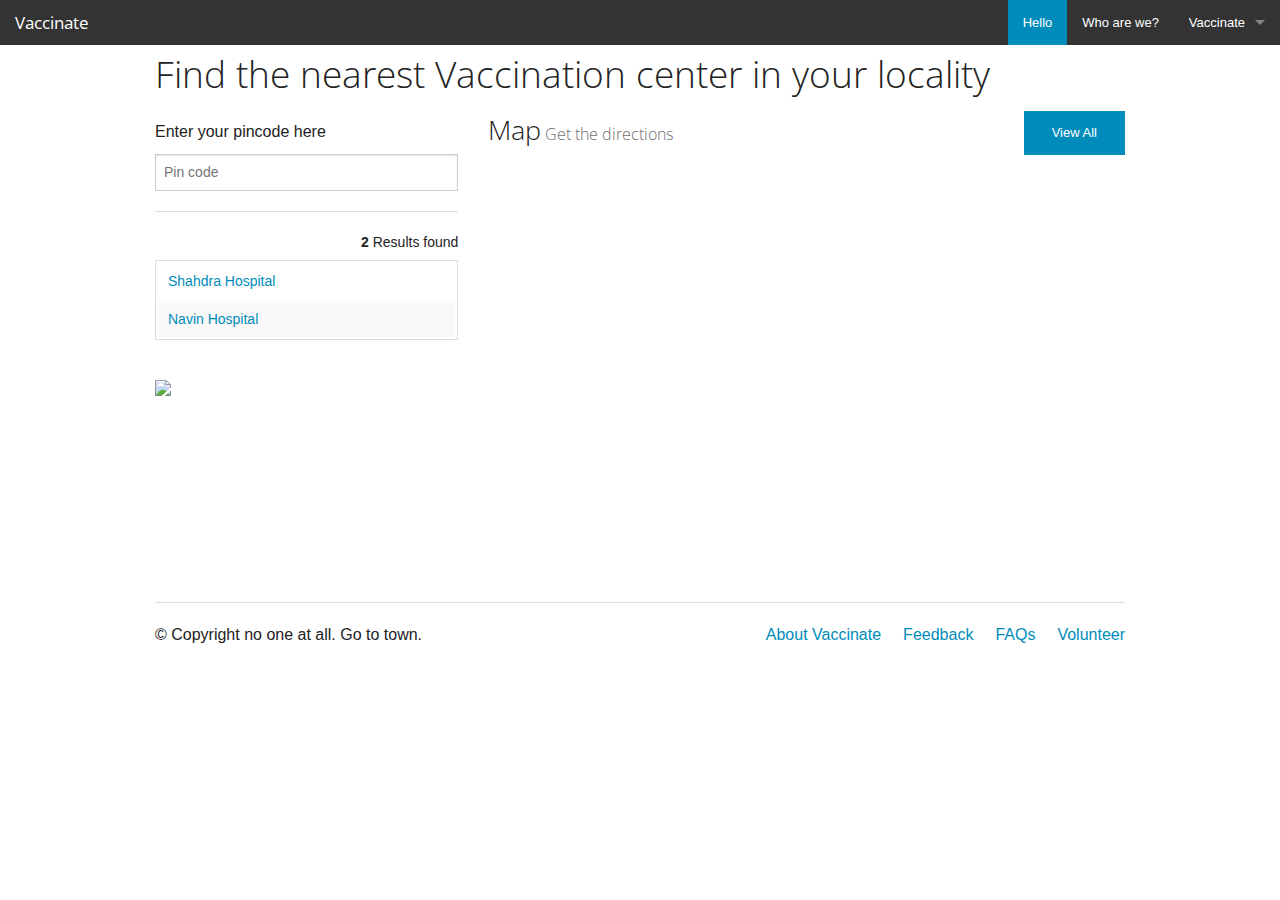
==== war/locator.html @ 9f8f5582 "Sync on both PC's" ====
<!doctype html>
<html  lang="en">
  <head>
  
    <meta charset="utf-8" />
    <meta name="viewport" content="width=device-width, initial-scale=1.0" />
    <title>Foundation | Welcome</title>
    <link rel="stylesheet" href="css/foundation.css" />
    
    <style>
    	#map_canvas{
    		width:100%;
    		height:425px;
    	}
    </style>
    <script src="js/modernizr.js"></script>
    
     <script src="https://maps.googleapis.com/maps/api/js?sensor=false"></script>
    <script>
      function initialize() {
    	var myLatLng = new google.maps.LatLng(28.6100, 77.2300);
        var map_canvas = document.getElementById('map_canvas');
        var map_options = {
          center: myLatLng,
          zoom: 10,
          mapTypeId: google.maps.MapTypeId.ROADMAP
        }
        var map = new google.maps.Map(map_canvas, map_options)
        
        var marker = new google.maps.Marker({
        	position : myLatLng,
        	map:map,
        	title:'New Delhi'       	
        });
      }
      google.maps.event.addDomListener(window, 'load', initialize);
      
    </script>
    
    
  </head>
  <body>
  <div class="fixed">
  <nav class="top-bar" data-topbar>
  <ul class="title-area">
    <li class="name">
      <h1><a href="index.html">Vaccinate</a></h1>
    </li>
    
  </ul>

  <section class="top-bar-section">
    <!-- Right Nav Section -->
    <ul class="right">
      <li class="active"><a href="#">Hello</a></li>
      <li><a href="#aboutus">Who are we?</a></li>
      
      <li class="has-dropdown">
        <a href="#">Vaccinate</a>
        <ul class="dropdown">
          <li><a href="scheduler.jsp">Scheduler</a></li>
          <li class="active"><a href="#">Locator</a></li>
          <li><a href="consult.html">Consultation</a></li>
          
        </ul>
      </li>
    </ul>

    <!-- Left Nav Section -->
    
  </section>
</nav>
</div>


	<div class="row">
		<div class="large-12 columns">
		
			<h2> Find the nearest Vaccination center in your locality</h2>
		
		</div>
	
	</div>

  <div class="row">    
    
    <!-- Main Content Section -->
    <!-- This has been source ordered to come first in the markup (and on small devices) but to be to the right of the nav on larger screens -->
    <div class="large-8 push-4 columns">
      
      <h3>Map<small> Get the directions</small> <a href="#" class="button right small">View All</a></h3>
      
      <div id="map_canvas"></div>
                  
    </div>
    
    <br />
    <!-- Nav Sidebar -->
    <!-- This is source ordered to be pulled to the left on larger screens -->
    <div class="large-4 pull-8 columns">
        Enter your pincode here
      <ul class="side-nav">
        <li><input type="text" name="pincode" placeholder="Pin code"></li>
        <hr />
        
        <li id="numResults" class="right"> <strong>2</strong> Results found</li>
        <div class="results" >
        	<table style="width:100%">
        		<tr>
        			<td><a href="#">Shahdra Hospital</a></td>
        		</tr>
        		<tr>
        			<td>
        				<a href="#">Navin Hospital</a>
        			</td>
        		</tr>
        	
        	</table>
        
        </div>
      </ul>
      
      <p><img src="http://placehold.it/320x240&text=Ad" /></p>
        
    </div>
    
  </div>
    
  
  <!-- Footer -->
  
  <footer class="row">
    <div class="large-12 columns">
      <hr />
      <div class="row">
        <div class="large-6 columns">
          <p>© Copyright no one at all. Go to town.</p>
        </div>
        <div class="large-6 columns">
          <ul class="inline-list right">
            <li><a href="index.html#aboutus">About Vaccinate</a></li>
            <li><a href="index.html#feedback">Feedback</a></li>
            <li><a href="faqs.html">FAQs</a></li>
            <li><a href="volunteer.html">Volunteer</a></li>
          </ul>
        </div>
      </div>
    </div> 
  </footer>




   
    
        
    <script src="js/jquery.js"></script>
    <script src="js/foundation.min.js"></script>
    <script src="js/foundation.topbar.js"></script>
    <!-- <script src="js/foundation.orbit.js"></script> -->
    <!-- <script src="js/foundation/foundation.abide.js"></script>-->
    <script>
      $(document).foundation();
    </script>
  </body>
</html>
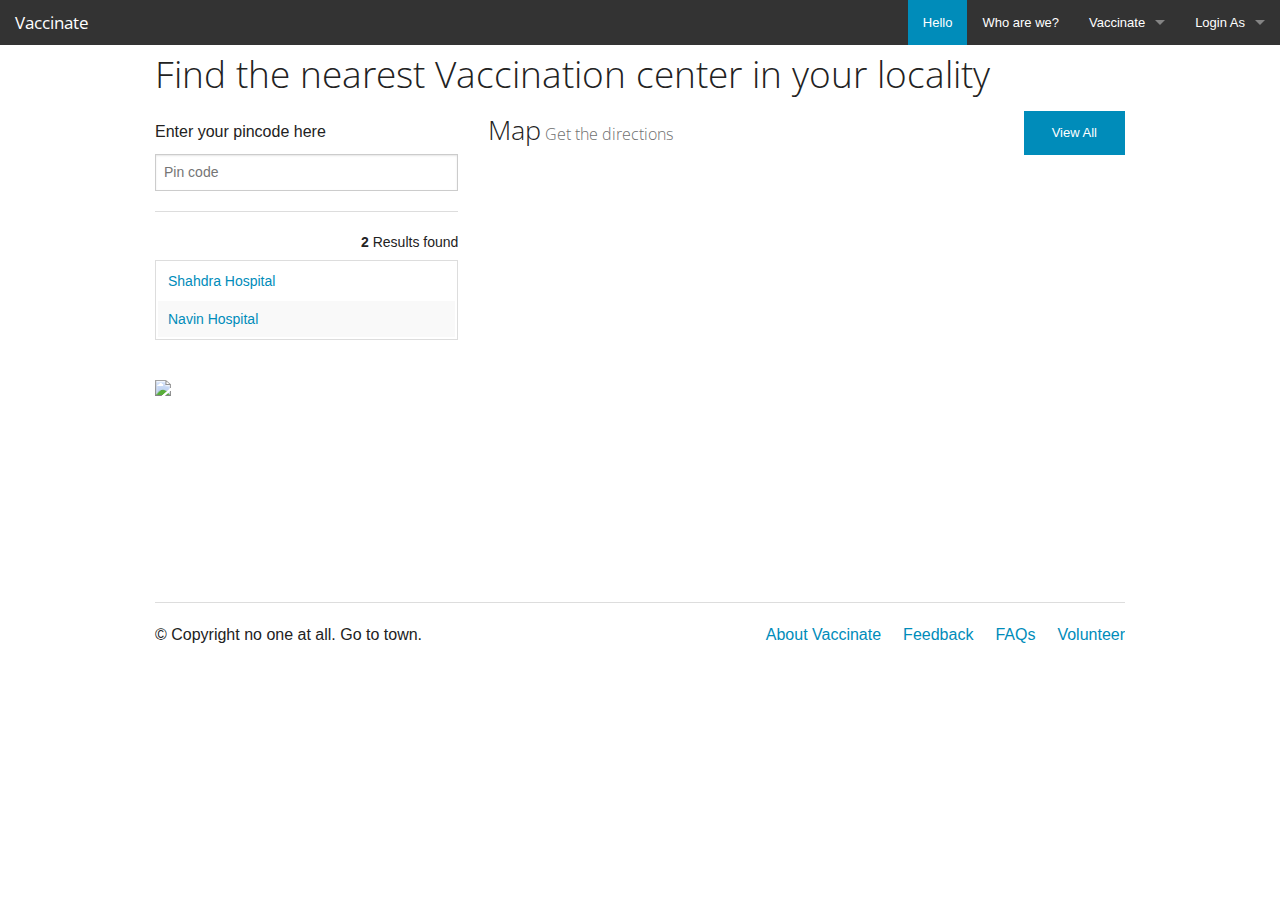
==== commit b91176f2: "Resolved case #81 #82 #87." ====
--- a/war/locator.html
+++ b/war/locator.html
@@ -58,11 +58,21 @@
       <li class="has-dropdown">
         <a href="#">Vaccinate</a>
         <ul class="dropdown">
-          <li><a href="scheduler.jsp">Scheduler</a></li>
+          <li><a href="scheduler.html">Scheduler</a></li>
           <li class="active"><a href="#">Locator</a></li>
           <li><a href="consult.html">Consultation</a></li>
           
         </ul>
+      </li>
+      
+      
+      <li class="has-dropdown">
+      	<a href="#">Login As</a>
+      	<ul class="dropdown">
+      		<li> <a href="#">Parent</a></li>
+      		<li> <a href="#">Hospital</a>    		
+      	
+      	</ul>
       </li>
     </ul>
 
